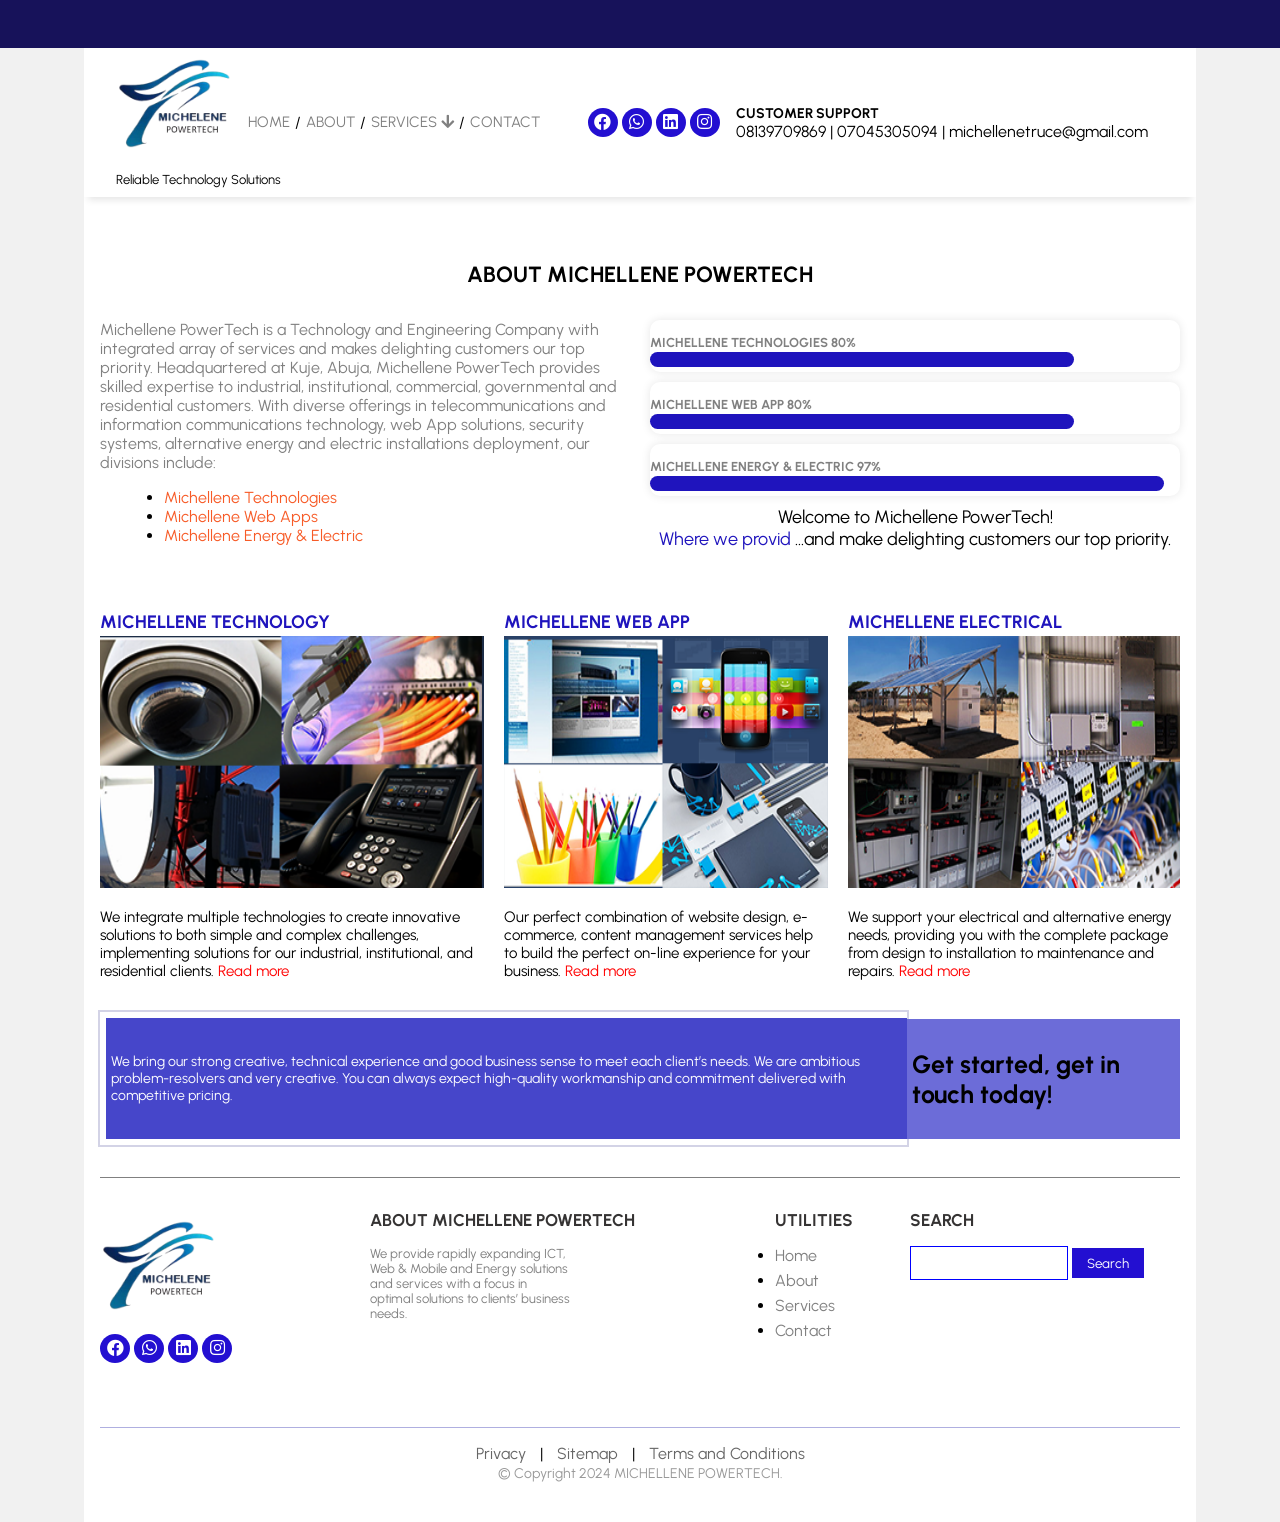
==== index.html @ b74a930a "Add files via upload" ====
<!DOCTYPE html>
<html>
  <head>
    <meta charset="utf-8">
    <meta http-equiv="X-UA-Compatible" content="IE=edge">
    <title>Michellene PowerTech</title>
    <meta name="description" content="">
    <meta name="theme-color" content="#17125a">
    <meta name="viewport" content="width=device-width, initial-scale=1">
    <link rel="stylesheet" href="https://cdnjs.cloudflare.com/ajax/libs/font-awesome/5.15.3/css/all.min.css" integrity="sha512-iBBXm8fW90+nuLcSKlbmrPcLa0OT92xO1BIsZ+ywDWZCvqsWgccV3gFoRBv0z+8dLJgyAHIhR35VZc2oM/gI1w==" crossorigin="anonymous" referrerpolicy="no-referrer" />
    <link rel="preconnect" href="https://fonts.googleapis.com">
    <link rel="preconnect" href="https://fonts.gstatic.com" crossorigin>
    <link href="https://fonts.googleapis.com/css2?family=Urbanist:ital,wght@0,100..900;1,100..900&display=swap" rel="stylesheet">
    <link rel="icon" type="image" href="./images/logo-with-name-removebg-preview.png">
    <link rel="stylesheet" href="./css/index.css">
    <link rel="stylesheet" href="./css/general.css">
    <link rel="stylesheet" href="./css/header.css">
    <link rel="stylesheet" href="./css/side-bar.css">
    <link rel="stylesheet" href="./css/footer.css">
  </head>
  <body>
      <div class="blank-border"></div> 
      <div class="page">
      <header>
        <div class="m-first-d">
          <div class="m2-first-d">
            <div class="hamb-menu">
              <img src="./images/menu-icon.png" class="hamb-icon">
             </div>
            <div class="logo-div">
              <div class="logo-area">
                <img src="./images/michellene-logo.png" class="logo logo-js" alt="">
              </div>
              <p class="logo-writeup">Reliable Technology Solutions
              </p>
            </div>
            <div class="menu-link-div">
              <a href="index.html">HOME</a> / 
              <a href="./about.html">ABOUT</a> / 
              <div class="services-link-container">
                <a href="./services.html" class="services-link">SERVICES <i class="fa fa-arrow-down"></i></a> /
                <ul class="dropdown-menu">
                  <li><a href="./tech.html">TECHNOLOGIES</a></li>
                  <li><a href="./web.html">WEB APP</a></li>
                  <li><a href="./electric.html">ENERGY & ELECTRIC</a></li>
                </ul>
              </div>
              <a href="./contact.html">CONTACT</a>
            </div>
            
            <div class="social-links">
              <a href="https://www.facebook.com/profile.php?id=100083129598961"  class="facebook">
                <i class="fab fa-facebook" aria-hidden="true"></i>
              </a>
              
              <a href="https://wa.me/message/Q4VTR6DJ2EKSJ1 " target="_blank" class="google">
                <i class="fab fa-whatsapp" aria-hidden="true"></i>
              </a>
              <a href="" target="_blank" class="linkedin" >
                <i class="fab fa-linkedin" aria-hidden="true"></i>
              </a>
              <a href="" target="_blank" class="instagram" >
                <i class="fab fa-instagram" aria-hidden="true"></i>
              </a>
            </div>
            <div class="customer-support">
              <p class="customer">CUSTOMER SUPPORT</p>
              <p>08139709869 | 07045305094 | michellenetruce@gmail.com</p>
            </div> 
          </div>
        </div>
        
        <div class="m-sec-h">
          <div class="m-logo-area">
            <img src="./images/michellene-logo.png" class="logo logo-js" alt="">
          </div>
          <div class="m-social-links">
            <a href="https://www.facebook.com/profile.php?id=100083129598961"  class="facebook">
              <i class="fab fa-facebook" aria-hidden="true"></i>
            </a>
            
            <a href="https://wa.me/message/Q4VTR6DJ2EKSJ1 " target="_blank" class="google">
              <i class="fab fa-whatsapp" aria-hidden="true"></i>
            </a>
            <a href="" target="_blank" class="linkedin" >
              <i class="fab fa-linkedin" aria-hidden="true"></i>
            </a>
            <a href="" target="_blank" class="instagram" >
              <i class="fab fa-instagram" aria-hidden="true"></i>
            </a>
          </div>
        </div> 
      </header> 
      <main class="main">
        <div class="i-4">
          <div class="about">
            <p>ABOUT MICHELLENE POWERTECH</p>
          </div>
          <div class="d-sec">
            <div class="respon">
              <div class="section-one">
                <div class="about-content">
                  <p>
                    Michellene PowerTech is a Technology and Engineering Company with integrated array of services and makes delighting customers our top priority. Headquartered at Kuje, Abuja, Michellene PowerTech provides skilled expertise to industrial, institutional, commercial, governmental and residential customers.
          
                    With diverse offerings in telecommunications and information communications technology, web App solutions, security systems, alternative energy and electric installations deployment, our divisions include:
                  </p>
                </div>
                <div class="about-links">
                  <ul>
                    <li><a href="./tech.html" class="about-link-a">Michellene Technologies</a></li>
                    <li><a href="./web.html" class="about-link-a">Michellene Web Apps </a></li>
                    <li><a href="./electric.html" class="about-link-a">Michellene Energy & Electric</a></li>
                 </ul>
                </div>
              </div>
        
              <div class="secound-section">
                <div class="skills-container">
                  <div class="skill-bar">
                    <p class="skill-p">MICHELLENE TECHNOLOGIES 80%</p>
                    <div class="skill-progress" id="skill1"></div>
                  </div>
                  <div class="skill-bar">
                    <p class="skill-p">MICHELLENE WEB APP 80%</p>
                    <div class="skill-progress" id="skill2"></div>
                  </div>
                  <div class="skill-bar">
                    <p class="skill-p">MICHELLENE ENERGY & ELECTRIC 97%</p>
                    <div class="skill-progress" id="skill3"></div>
                  </div>
                </div>
                <div class="cleaning-text">
                  <p id="text">Welcome to Michellene PowerTech!<br> <span style="color: #1f14bd" id="middle"></span> ...and make delighting customers our top priority.</p>
                </div>
              </div>
            </div> 
           
            <div class="section-three">
              <div class="tech">
                <h1><a href="./tech.html">MICHELLENE TECHNOLOGY</a></h1>
                <div class="i-wrap">
                  <div class="image-1">
                    <img src="./images/michellene_technologies.png" class="tech-image " id="tech">
                  </div>
                  <p>
                    We integrate multiple technologies to create innovative solutions to both simple and complex challenges, implementing solutions for our industrial, institutional, and residential clients. <a href="./tech.html">Read more</a>
                  </p>
                </div>
                </div>
                
              <div class="tech">
                <h1><a href="./web.html">MICHELLENE WEB APP</a></h1>
                <div class="i-wrap">
                  <div class="image-2">
                    <img src="./images/michellene_web_mobile_3.png" class="tech-image" id="web">
                  </div>
                  <p>
                    Our perfect combination of website design, e-commerce, content management services help to build the perfect on-line experience for your business. <a href="./web.html">Read more</a>
                  </p>
                </div>
                </div>
                
              <div class="tech">
                <h1><a href="./electric.html">MICHELLENE ELECTRICAL</a></h1>
                <div class="i-wrap">
                  <div class="image-3">
                    <img src="./images/michellene_energy.png" class="tech-image" id="electric">
                  </div>
                  <p>
                    We support your electrical and alternative energy needs, providing you with the complete package from design to installation to maintenance and repairs. <a href="./electric.html">Read more</a>
                  </p>
                </div>
                </div>
            </div>
          </div>
          <div class="last-section">
            <div class="goal">
              <p>We bring our strong creative, technical experience and good business sense to meet each client’s needs. We are ambitious problem-resolvers and very creative. You can always expect high-quality workmanship and commitment delivered with competitive pricing.</p>
            </div>
            <div class="goal-link">
              <a href="./contact.html">
                Get started, get in<br> touch today!
              </a>
            </div>
          </div>
          <!-- The button -->
          <div id="top-btn" class="top-btn">
            <i class="fa fa-arrow-up">BACK TO TOP</i>
          </div>
        </div>
        
        <div class="foot-copy">
          <footer>
            <div class="logo-footer">
              <div class="logo-area">
                <img src="./images/michellene-logo.png" class="logo logo-js" alt="">
              </div>
              <div class="social-links">
                <a href="https://www.facebook.com/profile.php?id=100083129598961" class="facebook">
                  <i class="fab fa-facebook" aria-hidden="true"></i>
                </a>
                
                <a href="https://wa.me/message/Q4VTR6DJ2EKSJ1" target="_blank" class="google">
                  <i class="fab fa-whatsapp" aria-hidden="true"></i>
                </a>
                <a href="#"  class="linkedin" >
                  <i class="fab fa-linkedin" aria-hidden="true"></i>
                </a>
                <a href="#"  class="instagram" >
                  <i class="fab fa-instagram" aria-hidden="true"></i>
                </a>
              </div>
            </div>
            <div class="about-footer">
              <h1>ABOUT MICHELLENE POWERTECH</h1>
              <p>We provide rapidly expanding ICT, Web & Mobile and Energy solutions and services with a focus in optimal solutions to clients’ business needs.</p>
            </div>
            <div class="footer-utility">
              <h1>UTILITIES</h1>
              <ul>
                <li><a href="./index.html">Home</a></li>
                <li><a href="./about.html">About</a></li>
                <li><a href="./services.html">Services</a></li>
                <li><a href="./contact.html">Contact</a></li>
              </ul>
            </div>
            <div class="footer-search">
              <h1>SEARCH</h1>
              <input type="text" class="search-box" id="search-input">
              <button id="search-btn">Search</button>
            </div>
          </footer>
          
          <div class="footer">
            <span class="footer-links">
              <a href="#">Privacy</a> |
              <a href="#">Sitemap</a> |
              <a href="#">Terms and Conditions</a>
            </span><br>
            <span class="copyright">&copy; Copyright 2024 MICHELLENE POWERTECH.</span>
          </div> 
   
        </div>
      </main>  
    </div>
    <script type="module" src="./script/index.js"></script>
  </body>


  <nav class="sidebar">
    <div class="close-menu">
      <img src="./images/close.png" class="close-menu-image" width="22px">
    </div>
    <div class="sidebar-link">
      <div><a href="./index.html">HOME</a></div>
    </div>
    <div class="sidebar-link">
      <div><a href="./about.html">ABOUT</a></div>
    </div>
    <div class="sidebar-link">
      <div class="services-link-container">
        <a href="./services.html" class="services-link">SERVICES</a>
        <div class="carret"><img src="./images/carret-right.png" class="carret-img"></div>
      </div>
    </div>
    <div class="sidebar-link">
      <div><a href="./contact.html">CONTACT</a></div>
    </div>
    <ul class="dropdown-menus">
      <li><a href="./tech.html">TECHNOLOGIES</a></li>
      <li><a href="./web.html">WEB APP</a></li>
      <li><a href="./electric.html">ENERGY & ELECTRIC</a></li>
    </ul>
  </nav>
</html>
---- css/index.css ----
.about{
  display: flex;
  align-items: center;
  justify-content: center;
  margin-bottom: 2rem;
}

.about p {
  font-size: 22px;
  font-weight: bold;
}

.respon{
  display: flex;
  gap: 20px;
}


.section-one{
  display: flex;
  flex: 1;
  flex-direction: column;
}



.about-content p{
  color: gray;
  
}

.about-links{
  margin-top: 1rem;
  margin-left: 4rem;
}

.about-link-a{
  color: #f75b27;
  cursor: pointer;
  text-decoration: none;
}

.about-link-a:hover{
  color: rgb(101, 201, 235);
}

.skill-bar {
  width: 100%;
  margin-bottom: 10px;
  padding: 5px 0;
  border-radius: 10px;
  box-shadow: 0 0 10px rgba(0, 0, 0, 0.1);
  
}

.skill-progress {
  width: 0;
  height: 15px;
  background-color: #1f14bd;
  border-radius: 10px;
  transition: width 2s; /* Transition effect */
}

.loaded {
  width: 97%; /* Final width for skill1 and skill3 */
}

#skill1.loaded {
  width: 80%; /* Final width for skill1 and skill3 */
}

#skill2.loaded {
  width: 80%; /* Final width for skill2 */
}

.skill-p{
  font-size: 13px;
  color: gray;
  margin-bottom: 2px;
  margin-top: 0;
}




.skills-container p {
  margin-top: 10px;
  font-weight: bold;
  
 
}

.skills-container{
  flex: 1;
}

.secound-section{
  display: grid;
  flex: 1;
  width: 100%;
  
}

.cleaning-text{
  flex: 1;
}
.cleaning-text p{
  text-align: center;
  font-size: 18px;
}

.section-three{
  display: flex;
  align-items: center;
  justify-content: center;
  margin-top: 3rem;
  gap: 20px;
}

.tech{
  gap: 20px;
}

.tech h1 a{
  font-size: 18px;
  margin-bottom: 1rem;
  color:#1f14bd;
  cursor: pointer;
}


.tech-image{
  width: 100%;
  cursor: pointer;
  height: 28dvh;
}

.tech p{
  font-size: 15px;
  margin-top: 1rem;
}

.tech a{
  text-decoration: none;
  color: red;
}

.last-section{
  display: flex;
  align-items: center;
  justify-content: space-between;
  margin-top: 2rem;
  border-bottom: solid 1px gray;
  padding-bottom: 2rem;
}

.goal{
  background-color: rgb(70, 70, 202);
  padding: 35px 5px;
  flex: 3;
  border-left: 6px solid white;
  border-top: 6px solid white;
  border-bottom: 6px solid white;

  box-shadow: 0 0 0 2px rgba(193, 193, 219, 0.699);

}
.goal p{
  color: white;
  font-size: 14px;
}

.goal-link{
  flex: 1;
  background-color: rgb(108, 108, 216);
  padding: 30px 5px;
  cursor: pointer;
  min-width: 155px;
}
.goal-link:hover{
  background-color: orange;
}
.goal-link a{
  color: black;
  font-size: 25px;
  font-weight: bold;
  word-break: keep-all;
  text-decoration: none;

}
.d-sec{
  display: flex;
  flex-direction: column;
  justify-content: center;
  align-items: center;
  width: 100%;
}
.page{
  min-width: 333px;
}



/* Mobile devices (max-width: 768px) */
@media (max-width: 700px) {
 
  .respon{
    display: flex;
    flex-direction: column;
  
  }
  .section-three{
    display: flex;
    flex-direction: column;
    justify-content: center;
    align-items: center;
    
    
  }

  .skills-container{
    margin-bottom: 1rem;
  }

  .tech h1{
    text-align: center;
    margin-bottom: 10px;
  }

  .page{
    margin-left: 0;
    margin-right: 0;
   
  }

  .about-links{
    margin-bottom: 2rem;
  }
  .goal-link{
    display: none;
  }
  
}

/* Tablets (max-width: 1024px) */
/* Tablets (max-width: 1024px) */
@media (min-width: 700px) and (max-width: 1246px) {
  .tech h1{
    text-align: center;
    margin-bottom: 10px;
  }
  .i-wrap{
    display: flex;
    align-items: center;
    justify-content: space-between;
    background-color: #cecbf863;
  }
  .image-1,.image-2,.image-3{
    flex: 1;
    height: 28vh;
  }
  .image-2{
    order: 2;
  }
  .i-wrap p{
    flex: 1;
    padding: 0 30px;
    margin-top: 0;
  }

  .section-three{
    display: grid;
    grid-template-columns: 1fr;
  }
  .tech{
    background-color: rgba(220, 223, 223, 0.527);
  }
  main{
    padding: 0 50px;
  }
}

@media (min-width:483px ) and (max-width: 700px) { 
  .i-4{
    padding: 0 2rem;
  }
}

/* Desktop devices (min-width: 1025px) */
@media (min-width: 1025px) {
  /* Styles for desktop devices */
}
---- css/general.css ----
*{
  margin: 0;
  padding: 0;
  font-family: "Urbanist", sans-serif;
}

body{
  background-color:#f1f1f1;
  overflow-x: hidden;
  
}

main{
  margin: 0 1rem;
 
}

a:active, button:active {
  background-color: none;
  color: none; /* Optional active state style */
}

.page{
  background-color: white;
  overflow-x: hidden;
  max-width: 1700px;
}

.top-btn {
  position: fixed;
  bottom: 20px;
  right: 20px;
  background-color: rgb(37, 37, 128);
  color: #fff;
  padding: 10px;
  cursor: pointer;
  display: none; /* Hide initially */
  z-index: 1000;
  font-size: 10px;
}




@media (min-width: 1025px) {
  .page {
    margin-left: calc(30% - 300px); /* Increase margin-left when width exceeds 800px */
    margin-right: calc(30% - 300px); /* Increase margin-right when width exceeds 800px */
  }


}
---- css/header.css ----
.blank-border{
  background-color:#17125a;
  height: 3rem;
  min-width: 333px;
}

.hamb-menu{
  display:none;
  width: 30px;
}

.hamb-icon{
  width: 100%;
  cursor: pointer;
}

 .m2-first-d{
  display: flex;
  align-items: center;
  justify-content: space-between;
  box-shadow: 0 7px 7px -4px rgba(0, 0, 0, 0.1);
  margin-bottom: 4rem;
  background-color: white;
  z-index: 1;
  position: relative;
  top: -100%;
  animation: none;
  padding-left: 2rem;
  padding-right: 2rem;
}

 .m2-first-d .sticky-header {
  position: -webkit-sticky; /* For Safari */
  position: sticky;
  top: 0;
  padding-left: 2rem;
  padding-right: 2rem;
  margin: 0 0;
  animation: slideDown 1s ease-in-out;
  z-index: 1000;
  
}

@keyframes slideDown {
  from {
    transform: translateY(-100%);
  }
  to {
    transform: translateY(0);
  }
}

.logo-area, .m-logo-area{
  width: 120px;
  margin-bottom: 0;
}

.logo{
  width: 100%;
}

.logo:hover{
  cursor: pointer;
}

.logo-writeup{
  font-size: 13px;
  padding-bottom: 10px;

}

.menu-link-div{
  display: flex;
  margin-left: -5rem;
 

}

.menu-link-div a{
  margin-right: 5px;
  font-size: 15px;
  text-decoration: none;
  color: gray;
  margin-left: 5px;
  
}

.menu-link-div a:hover{
  color: #1f14bd;
}

.dropdown-menu {
  display: none;
  background-color: #fff;
  border: 1px solid #8eb1e5;
 position: absolute;
  top: 19px;
  left: 5px;

}

.dropdown-menu li a{
  font-size: 12px;
}

.services-link-container{
  position: relative;
 
}

.services-link-container:hover .dropdown-menu {
  display: block;
  list-style: none;
  width: 130px;
  padding: 10px;
}

.social-links{
 margin-right: -15rem;
  max-width: 300px;
  min-width: 330px;
}

.social-links a, .m-social-links a {
  display: inline-block;
  width: 20px;
  background-color: #230fd1;
  padding: 5px 5px;
  text-align: center;
  border-radius: 50%;
  transition: background-color 0.3s ease;
}

.social-links a:hover {
  background-color: rgb(134, 119, 219);
}

.social-links i, .m-social-links i {
  font-size: 17px;
  color: white;
  
}

 .customer{
  font-weight: bold;
  font-size: 14px;
}
.customer-support{
  margin: 1rem;
  
}

.m-sec-h{
  display: none;
}



/* Mobile devices (max-width: 768px) */
@media (max-width: 771px) {
  .logo-writeup, .menu-link-div{
    display: none;
  }
  .hamb-menu{
    display: block;
  }

  .logo-div .logo-area{
    display: none;
  }  
 
  .m-logo-area{
    width: 80px;
  }
  header .social-links{
    display: none;
  }

  .customer{
    font-weight: bold;
  }
  .customer-support{
    max-width: 500px;
  }
  .customer-support p{
    font-size: 9px;
  }
  .m2-first-d{
    box-shadow: none;
    display: grid; 
    padding-left: 0;
    padding-right: 0;
   
   
  }
  .about p{
    font-size: 15px;
  }
 .m2-first-d,
  .m-sec-h{
    display: flex;
    align-items: center;
    justify-content: space-between;
    border-bottom: 1px solid rgb(141, 141, 236);
  }
  .m-sec-h{
    align-items: flex-start;
  }
  .m2-first-d,.m-sec-h{
    margin:0 1rem;
  }
  .m-social-links{
    margin-right: 2rem;
  }
  header{
    margin-bottom: 3rem;
  }

  .blank-border{
    height: 2rem;
  }

}

/* Tablets (max-width: 1024px) */
@media (min-width: 772px) and (max-width: 1246px) {
  .menu-link-div{
    margin-top: 6rem;
    margin-left: 3rem;
  }
 .m-first-d .social-links{
    margin-left: -30rem;
  }

  .m2-first-d{
   padding-bottom: 0;
  }

}

/* Desktop devices (min-width: 1025px) */
@media (min-width: 1025px) {
  /* Styles for desktop devices */
}
---- css/side-bar.css ----
.sidebar {
  position: fixed;
  left: 0;
  bottom: 0;
  top: 2rem;
  background-color:#1c148d;
  width: 250px;
  z-index: 2000;
 display: none;  
}

a, button {
  outline: none; /* Remove the default focus outline */
}

.sidebar-link {
  height: 70px;
  display: flex;
  justify-content: center;
  align-items: flex-start;
  flex-direction: column;
  cursor: pointer;
  padding-left: 20px;
}

.sidebar-link a{
  text-decoration: none;
  color: white;
  font-size: 17px;
  font-weight: bold;
}

.sidebar-link:hover {
  background-color: none;
}

.sidebar-link img {
  height: 24px;
  margin-bottom: 4px;
}

.sidebar-link div {
  font-size: 10px;
}
.close-menu-image{
  padding: 10px;
  background-color: rgb(15, 43, 95);
}
.close-menu{
  margin: 0;
}

.dropdown-menus  li a{
 font-size: 14px;
 color: white;
 background-color: none;
 text-decoration: none;
font-weight: bold;
 
}

.dropdown-menus  li{
  margin-bottom: 5px;
}


.dropdown-menus {
  display: none;
  box-shadow: 0 4px 8px rgba(0, 0, 0, 0.2);
  top: 175px;
  left: 43%;
  padding: 10px;
  position: absolute;
  list-style-type: none;


}

.services-link-container{
  display: flex;

}

.carret-img{
  width: 80%;
  height: 1dvh;
}

.carret{
  margin-left: 5px;
  margin-top: -1px;
}
---- css/footer.css ----
footer{
  display: grid;
  grid-template-columns: 1fr 1.5fr 0.5fr 1fr;
  margin-top: 2rem;
  border-bottom: solid 1px rgb(175, 175, 224);
  padding-bottom: 4rem;
}

.about-footer h1{
  font-size: 17px;
  margin-bottom: 1rem;
  color: rgb(53, 51, 51);
}

.about-footer p{
  width: 200px;
  font-size: 13px;
  color: gray;

}
a, button {
  outline: none; /* Remove the default focus outline */
}

.footer-utility h1{
  font-size: 17px;
  margin-bottom: 4px;
  margin-bottom: 1rem;
  color: rgb(53, 51, 51);
  
}

.footer-utility a{
  text-decoration: none;
  color: gray;
}
.footer-utility a:hover{
  color: #1f14bd;
}

.footer-search h1{
  font-size: 17px;
  margin-bottom: 1rem;
  color: rgb(53, 51, 51);
}

.footer-utility li{
  margin-bottom: 6px;
}

.search-box{
  height: 2rem;
  border: 1px solid blue;
  outline: none;

}

.footer-search button{
  padding: 7px 15px;
  background-color: #230fd1;
  color: white;
  border: none;
  transition: 0.5s;
}

.footer-search button:hover{
  background-color: orange;
  cursor: pointer;
}

.footer {
  text-align: center;
  width: 100%;
  margin-top: 1rem;
  padding-bottom: 2.5rem;
  min-width: 333px;

}

.footer-links a {
  text-decoration: none;
  color: #666;
  margin: 0 10px;
}

.footer-links a:hover {
  color: #333;
}

.copyright {
  font-size: 14px;
  color: #999;
  margin-top: 5px;
}

@media (max-width: 591px) {
 
  footer{
    display: grid;
    grid-template-columns: 1fr;
    background-color: #c4c1c183;
    padding-left: 1rem;
  }

  .foot-copy{
    min-width: 300px;

  }
 
  footer .about-footer{
    margin-bottom: 1rem;
  }
  footer .footer-utility{
    margin-bottom: 1rem;
  }
  footer .footer-utility ul{
    padding-left: 2rem;
  }
  footer .social-links{
    margin-bottom: 2rem;
  }
  
}

@media (min-width: 592px) and (max-width: 859px) {
  footer{
   grid-template-columns: 1fr 1fr 1fr;
   margin-left: 2rem;
  }
  footer .footer-utility ul{
   margin-left: 2rem;
 }

 footer .social-links{
   margin-bottom: 2rem;
 }

 }


@media (min-width: 860px) and (max-width: 1246px) {
   footer{
    grid-template-columns: 1fr 1fr 1fr 1fr;
   }
  
   footer .footer-utility ul{
    margin-left: 2rem;
  }

  footer .footer-utility{
    padding-left: 1rem;
  }

  footer .social-links{
    margin-bottom: 2rem;
  }
 
  }
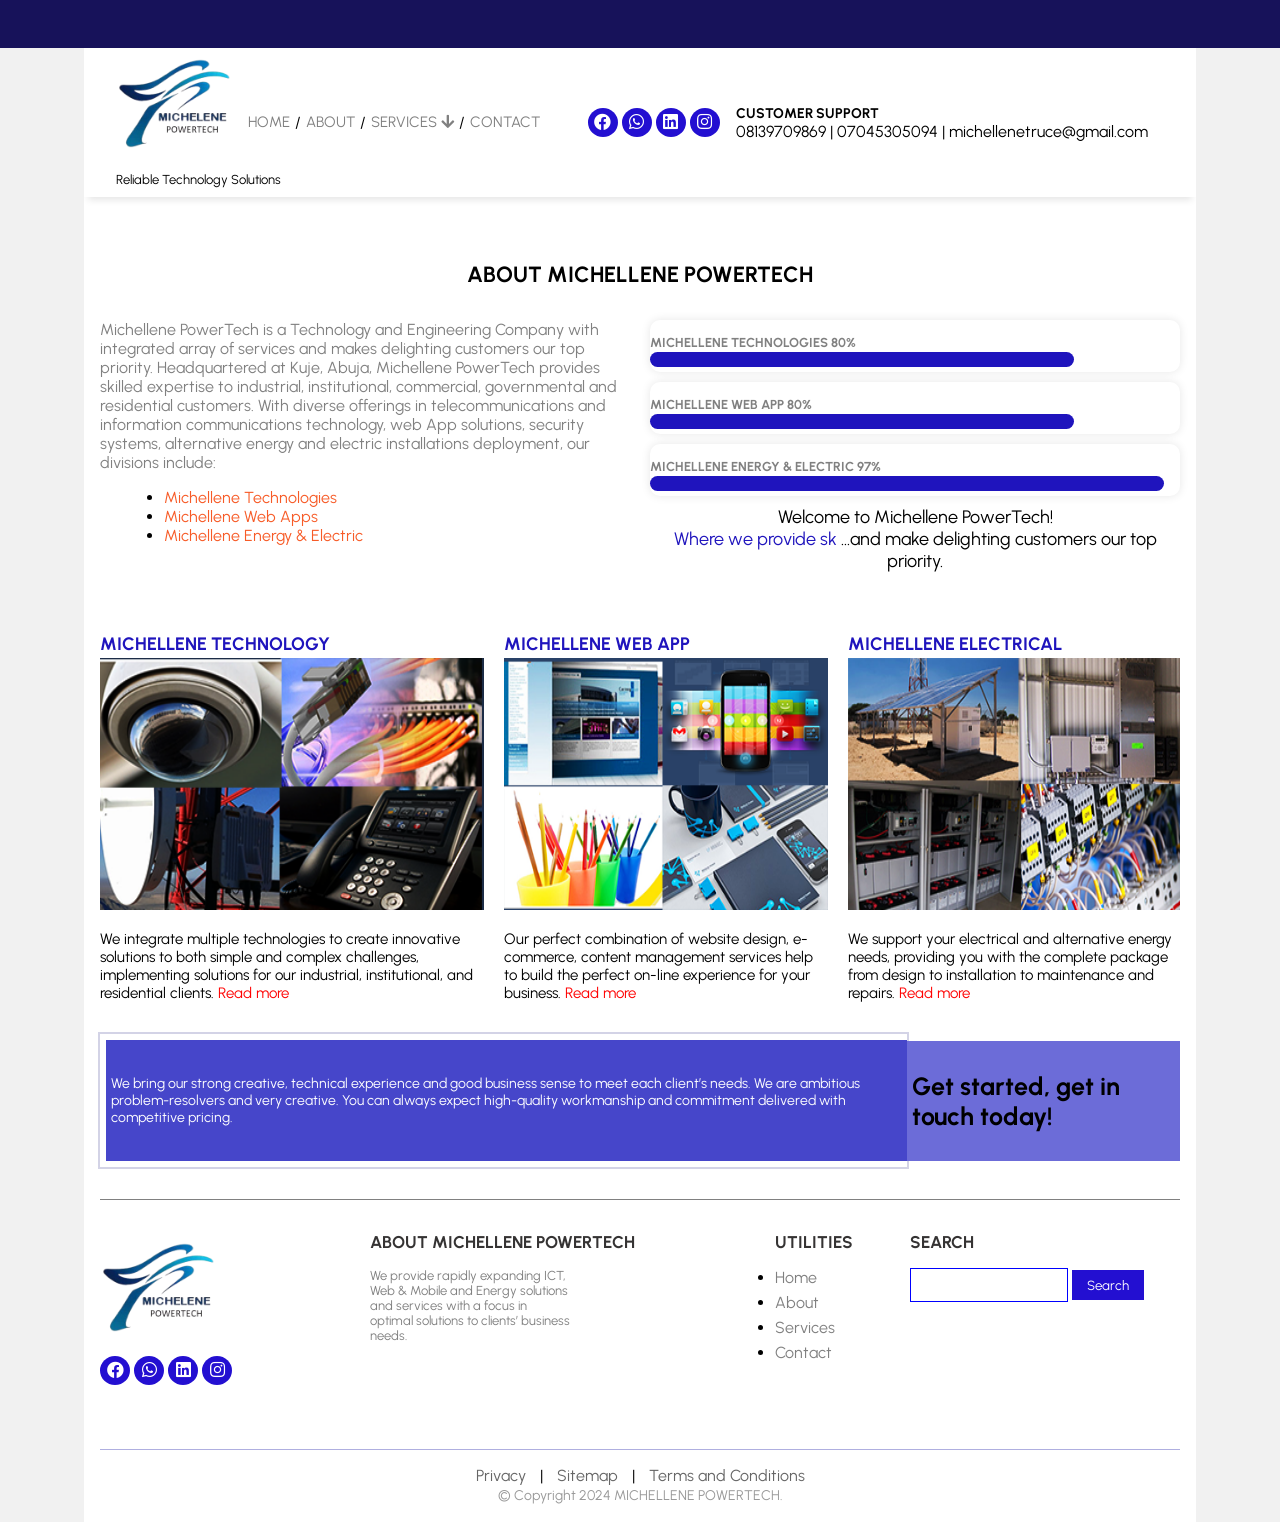
==== commit 6ec01208: "Add files via upload" ====
--- a/index.html
+++ b/index.html
@@ -5,7 +5,7 @@
     <meta http-equiv="X-UA-Compatible" content="IE=edge">
     <title>Michellene PowerTech</title>
     <meta name="description" content="">
-    <meta name="theme-color" content="#17125a">
+    <meta name="theme-color" content="#1a1288">
     <meta name="viewport" content="width=device-width, initial-scale=1">
     <link rel="stylesheet" href="https://cdnjs.cloudflare.com/ajax/libs/font-awesome/5.15.3/css/all.min.css" integrity="sha512-iBBXm8fW90+nuLcSKlbmrPcLa0OT92xO1BIsZ+ywDWZCvqsWgccV3gFoRBv0z+8dLJgyAHIhR35VZc2oM/gI1w==" crossorigin="anonymous" referrerpolicy="no-referrer" />
     <link rel="preconnect" href="https://fonts.googleapis.com">
@@ -252,19 +252,19 @@
     <div class="close-menu">
       <img src="./images/close.png" class="close-menu-image" width="22px">
     </div>
-    <div class="sidebar-link">
+    <div class="sidebar-link home-js">
       <div><a href="./index.html">HOME</a></div>
     </div>
-    <div class="sidebar-link">
+    <div class="sidebar-link about-js">
       <div><a href="./about.html">ABOUT</a></div>
     </div>
-    <div class="sidebar-link">
+    <div class="sidebar-link services-js">
       <div class="services-link-container">
         <a href="./services.html" class="services-link">SERVICES</a>
         <div class="carret"><img src="./images/carret-right.png" class="carret-img"></div>
       </div>
     </div>
-    <div class="sidebar-link">
+    <div class="sidebar-link contact-js">
       <div><a href="./contact.html">CONTACT</a></div>
     </div>
     <ul class="dropdown-menus">
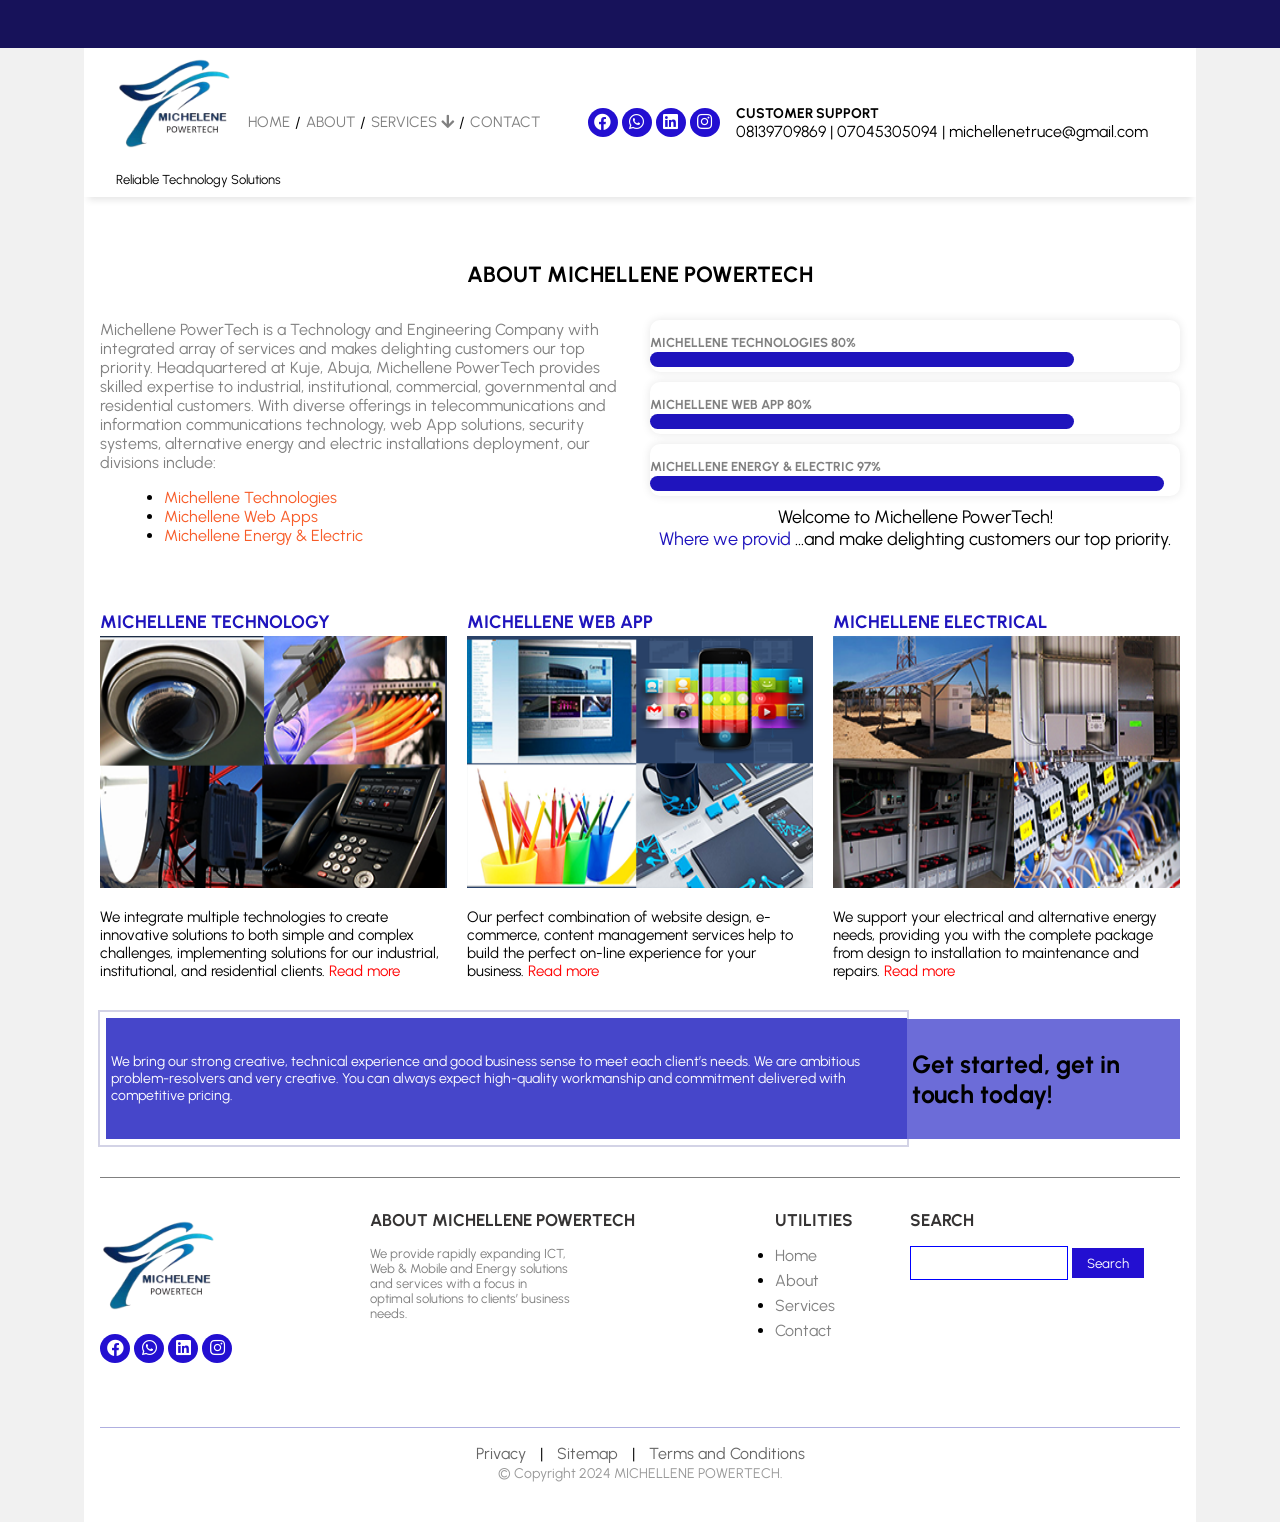
==== commit 2ede55de: "Add files via upload" ====
--- a/index.html
+++ b/index.html
@@ -24,6 +24,7 @@
       <header>
         <div class="m-first-d">
           <div class="m2-first-d">
+
             <div class="hamb-menu">
               <img src="./images/menu-icon.png" class="hamb-icon">
              </div>
@@ -53,13 +54,13 @@
                 <i class="fab fa-facebook" aria-hidden="true"></i>
               </a>
               
-              <a href="https://wa.me/message/Q4VTR6DJ2EKSJ1 " target="_blank" class="google">
+              <a href="https://wa.me/message/Q4VTR6DJ2EKSJ1 " class="google">
                 <i class="fab fa-whatsapp" aria-hidden="true"></i>
               </a>
-              <a href="" target="_blank" class="linkedin" >
+              <a href="" class="linkedin" >
                 <i class="fab fa-linkedin" aria-hidden="true"></i>
               </a>
-              <a href="" target="_blank" class="instagram" >
+              <a href="" class="instagram" >
                 <i class="fab fa-instagram" aria-hidden="true"></i>
               </a>
             </div>
@@ -82,10 +83,10 @@
             <a href="https://wa.me/message/Q4VTR6DJ2EKSJ1 " target="_blank" class="google">
               <i class="fab fa-whatsapp" aria-hidden="true"></i>
             </a>
-            <a href="" target="_blank" class="linkedin" >
+            <a href="" class="linkedin" >
               <i class="fab fa-linkedin" aria-hidden="true"></i>
             </a>
-            <a href="" target="_blank" class="instagram" >
+            <a href=""  class="instagram" >
               <i class="fab fa-instagram" aria-hidden="true"></i>
             </a>
           </div>
--- a/css/index.css
+++ b/css/index.css
@@ -112,14 +112,14 @@
 
 .section-three{
   display: flex;
-  align-items: center;
+  align-items: flex-start;
   justify-content: center;
   margin-top: 3rem;
   gap: 20px;
 }
 
 .tech{
-  gap: 20px;
+  flex: 1;
 }
 
 .tech h1 a{
--- a/css/general.css
+++ b/css/general.css
@@ -6,7 +6,6 @@
 
 body{
   background-color:#f1f1f1;
-  overflow-x: hidden;
   
 }
 
@@ -48,6 +47,11 @@
     margin-right: calc(30% - 300px); /* Increase margin-right when width exceeds 800px */
   }
 
+  .sticky-header {
+    margin-left: calc(20% - 300px); /* Increase margin-left when width exceeds 800px */
+    margin-right: calc(20% - 300px); /* Increase margin-right when width exceeds 800px */
+  }
+
 
 }
 
--- a/css/header.css
+++ b/css/header.css
@@ -14,31 +14,27 @@
   cursor: pointer;
 }
 
- .m2-first-d{
+
+.m2-first-d{
   display: flex;
   align-items: center;
   justify-content: space-between;
   box-shadow: 0 7px 7px -4px rgba(0, 0, 0, 0.1);
   margin-bottom: 4rem;
   background-color: white;
-  z-index: 1;
-  position: relative;
-  top: -100%;
-  animation: none;
+  z-index: 1000;
   padding-left: 2rem;
   padding-right: 2rem;
 }
 
- .m2-first-d .sticky-header {
-  position: -webkit-sticky; /* For Safari */
-  position: sticky;
+ .sticky-header {
+  position: fixed;
   top: 0;
-  padding-left: 2rem;
-  padding-right: 2rem;
-  margin: 0 0;
-  animation: slideDown 1s ease-in-out;
+  left: 90px;
+  right: 90px;
+  animation: slideDown 1.5s ease-in-out;
   z-index: 1000;
-  
+ 
 }
 
 @keyframes slideDown {
@@ -165,7 +161,7 @@
     display: block;
   }
 
-  .logo-div .logo-area{
+  .logo-div .logo-area, .contact-text{
     display: none;
   }  
  
@@ -191,7 +187,6 @@
     padding-left: 0;
     padding-right: 0;
    
-   
   }
   .about p{
     font-size: 15px;
@@ -220,6 +215,13 @@
     height: 2rem;
   }
 
+  .sticky-header {
+   
+    left: 10px;
+    right: 10px;
+    margin:0;
+  }
+ 
 }
 
 /* Tablets (max-width: 1024px) */
@@ -234,12 +236,17 @@
 
   .m2-first-d{
    padding-bottom: 0;
-  }
-
-}
-
-/* Desktop devices (min-width: 1025px) */
-@media (min-width: 1025px) {
-  /* Styles for desktop devices */
-}
-
+
+  }
+
+  .sticky-header {
+   margin: 0;
+    left: 10px;
+    right: 10px; 
+  }
+
+  .contact-text{
+    display: none;
+  }
+
+}
--- a/css/side-bar.css
+++ b/css/side-bar.css
@@ -2,11 +2,12 @@
   position: fixed;
   left: 0;
   bottom: 0;
-  top: 2rem;
-  background-color:#1c148d;
+  top:0;
+  background-color:#17125a;
   width: 250px;
   z-index: 2000;
  display: none;  
+ overflow-y: auto;
 }
 
 a, button {
@@ -44,7 +45,7 @@
 }
 .close-menu-image{
   padding: 10px;
-  background-color: rgb(15, 43, 95);
+  background-color: rgb(5, 21, 49);
 }
 .close-menu{
   margin: 0;
--- a/css/footer.css
+++ b/css/footer.css
@@ -98,7 +98,7 @@
   footer{
     display: grid;
     grid-template-columns: 1fr;
-    background-color: #c4c1c183;
+    background-color: #f5f1f183;
     padding-left: 1rem;
   }
 
@@ -135,6 +135,10 @@
    margin-bottom: 2rem;
  }
 
+ footer .about-footer{
+  margin-right: 30px;
+ }
+
  }
 
 
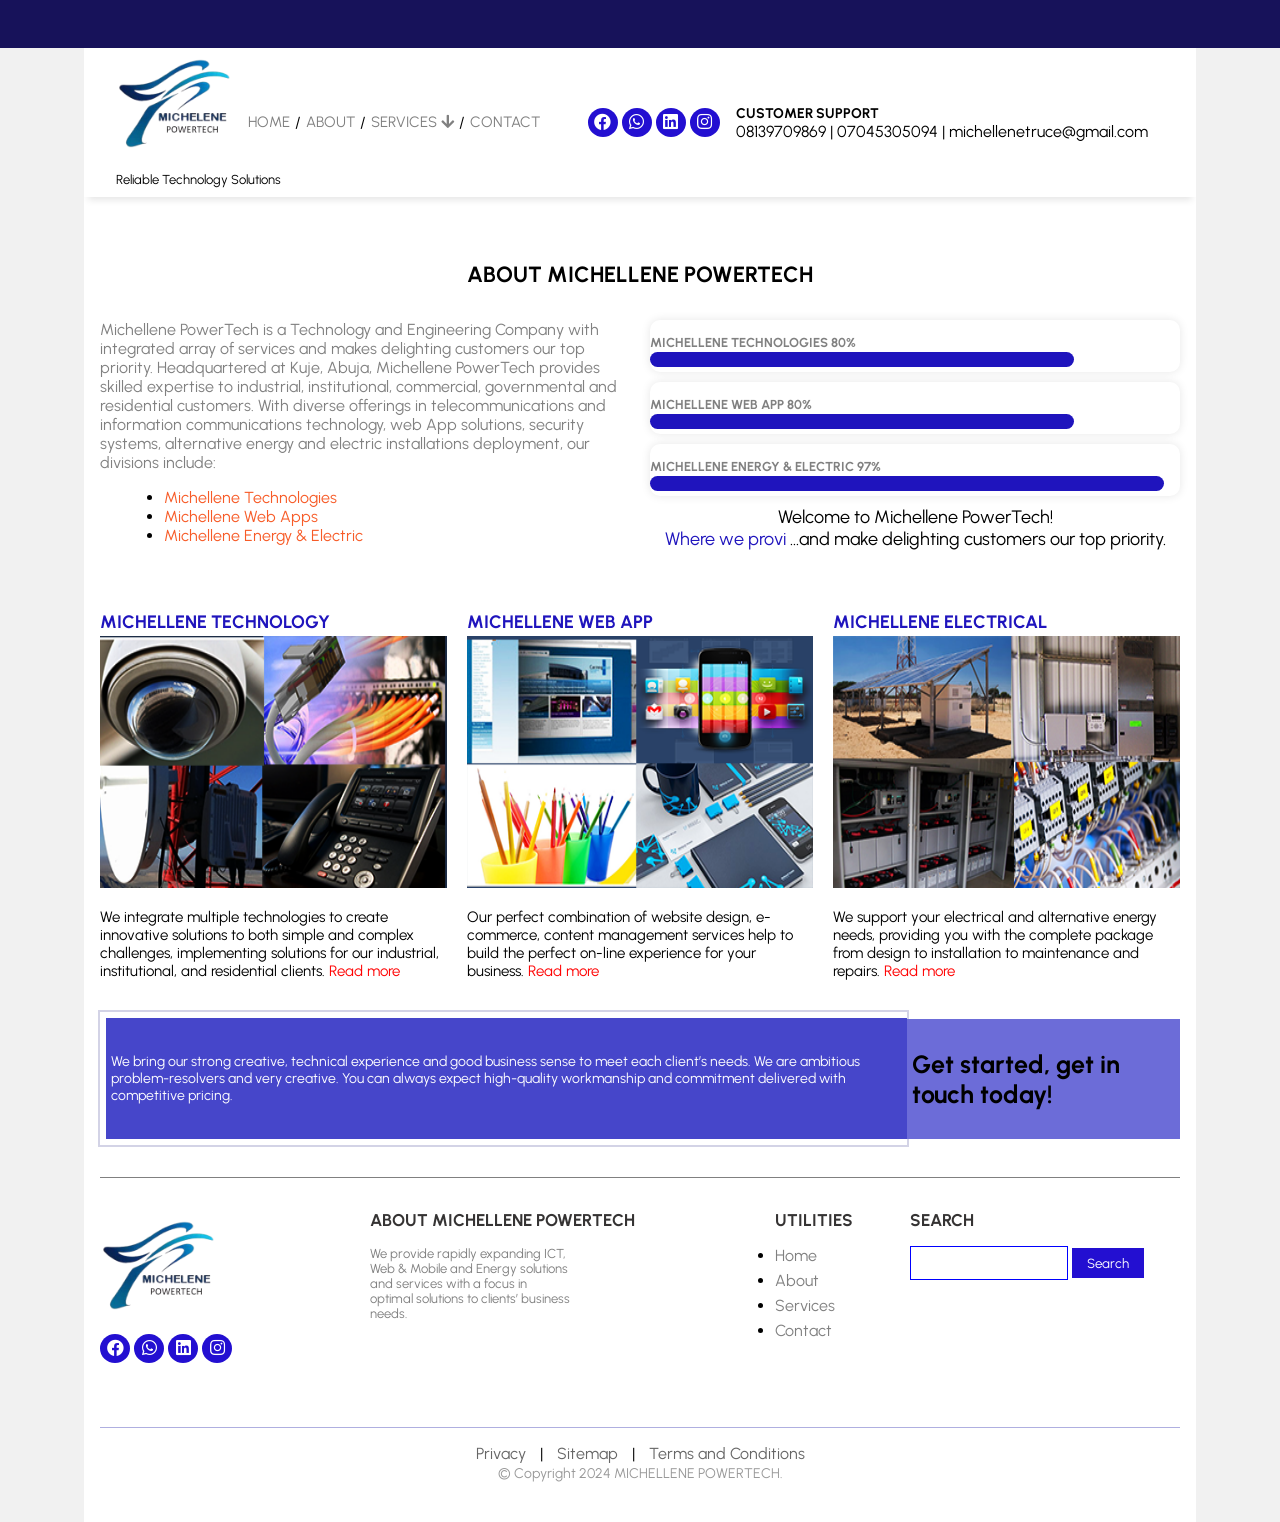
==== commit 8dde321c: "Add files via upload" ====
--- a/index.html
+++ b/index.html
@@ -11,7 +11,7 @@
     <link rel="preconnect" href="https://fonts.googleapis.com">
     <link rel="preconnect" href="https://fonts.gstatic.com" crossorigin>
     <link href="https://fonts.googleapis.com/css2?family=Urbanist:ital,wght@0,100..900;1,100..900&display=swap" rel="stylesheet">
-    <link rel="icon" type="image" href="./images/logo-with-name-removebg-preview.png">
+    <link rel="icon" type="image" href="./images/michellene-logo.png">
     <link rel="stylesheet" href="./css/index.css">
     <link rel="stylesheet" href="./css/general.css">
     <link rel="stylesheet" href="./css/header.css">
--- a/css/general.css
+++ b/css/general.css
@@ -47,11 +47,6 @@
     margin-right: calc(30% - 300px); /* Increase margin-right when width exceeds 800px */
   }
 
-  .sticky-header {
-    margin-left: calc(20% - 300px); /* Increase margin-left when width exceeds 800px */
-    margin-right: calc(20% - 300px); /* Increase margin-right when width exceeds 800px */
-  }
-
 
 }
 
--- a/css/header.css
+++ b/css/header.css
@@ -27,15 +27,6 @@
   padding-right: 2rem;
 }
 
- .sticky-header {
-  position: fixed;
-  top: 0;
-  left: 90px;
-  right: 90px;
-  animation: slideDown 1.5s ease-in-out;
-  z-index: 1000;
- 
-}
 
 @keyframes slideDown {
   from {
@@ -216,10 +207,14 @@
   }
 
   .sticky-header {
-   
+    position: fixed;
+    top: 0;
     left: 10px;
     right: 10px;
     margin:0;
+    animation: slideDown 1.5s ease-in-out;
+    z-index: 1000;
+   
   }
  
 }
@@ -239,12 +234,6 @@
 
   }
 
-  .sticky-header {
-   margin: 0;
-    left: 10px;
-    right: 10px; 
-  }
-
   .contact-text{
     display: none;
   }
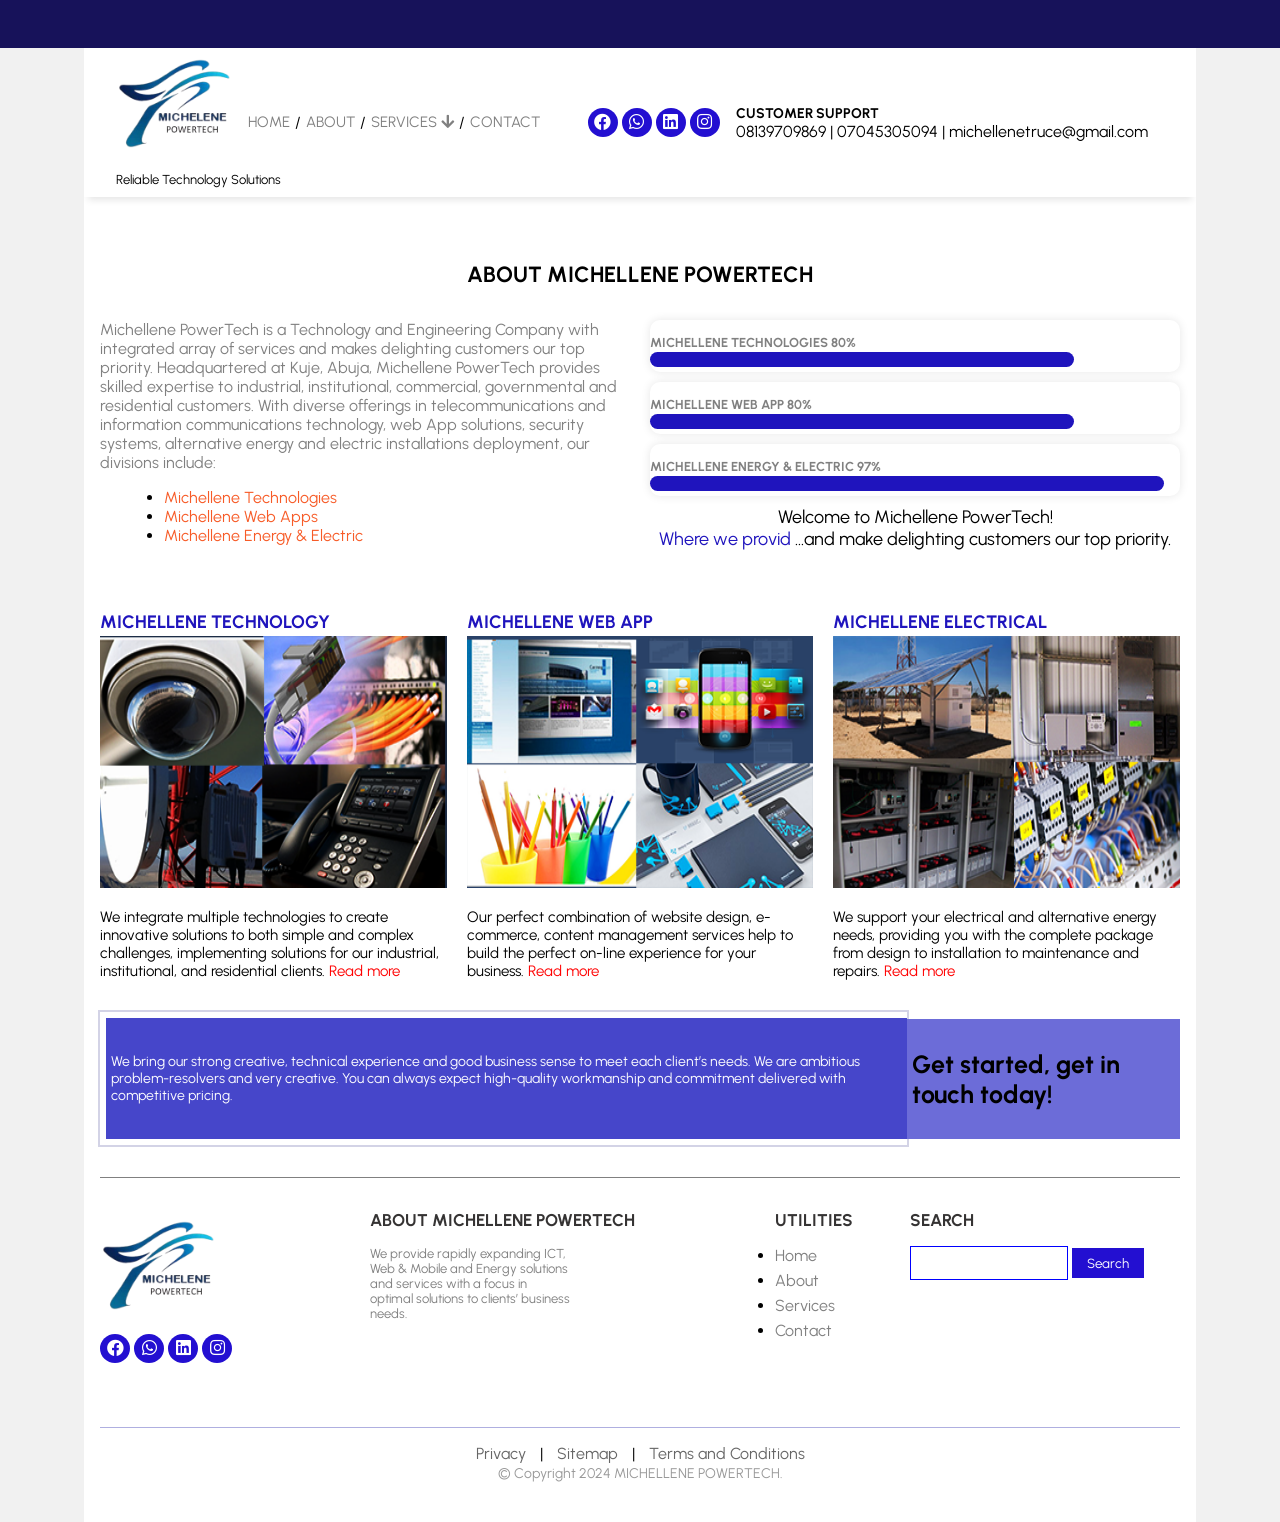
==== commit adae04a1: "Add files via upload" ====
--- a/index.html
+++ b/index.html
@@ -73,7 +73,7 @@
         
         <div class="m-sec-h">
           <div class="m-logo-area">
-            <img src="./images/michellene-logo.png" class="logo logo-js" alt="">
+            <img src="./images/michellene-logo.png" class="logo" alt="">
           </div>
           <div class="m-social-links">
             <a href="https://www.facebook.com/profile.php?id=100083129598961"  class="facebook">
@@ -189,60 +189,62 @@
           <div id="top-btn" class="top-btn">
             <i class="fa fa-arrow-up">BACK TO TOP</i>
           </div>
+
+          <div class="foot-copy">
+            <footer>
+              <div class="logo-footer">
+                <div class="logo-area">
+                  <img src="./images/michellene-logo.png" class="logo logo-js" alt="">
+                </div>
+                <div class="social-links">
+                  <a href="https://www.facebook.com/profile.php?id=100083129598961" class="facebook">
+                    <i class="fab fa-facebook" aria-hidden="true"></i>
+                  </a>
+                  
+                  <a href="https://wa.me/message/Q4VTR6DJ2EKSJ1" target="_blank" class="google">
+                    <i class="fab fa-whatsapp" aria-hidden="true"></i>
+                  </a>
+                  <a href="#"  class="linkedin" >
+                    <i class="fab fa-linkedin" aria-hidden="true"></i>
+                  </a>
+                  <a href="#"  class="instagram" >
+                    <i class="fab fa-instagram" aria-hidden="true"></i>
+                  </a>
+                </div>
+              </div>
+              <div class="about-footer">
+                <h1>ABOUT MICHELLENE POWERTECH</h1>
+                <p>We provide rapidly expanding ICT, Web & Mobile and Energy solutions and services with a focus in optimal solutions to clients’ business needs.</p>
+              </div>
+              <div class="footer-utility">
+                <h1>UTILITIES</h1>
+                <ul>
+                  <li><a href="./index.html">Home</a></li>
+                  <li><a href="./about.html">About</a></li>
+                  <li><a href="./services.html">Services</a></li>
+                  <li><a href="./contact.html">Contact</a></li>
+                </ul>
+              </div>
+              <div class="footer-search">
+                <h1>SEARCH</h1>
+                <input type="text" class="search-box" required autofocus="" id="search-input">
+                <button id="search-btn">Search</button>
+              </div>
+            </footer>
+            
+            <div class="footer">
+              <span class="footer-links">
+                <a href="#">Privacy</a> |
+                <a href="#">Sitemap</a> |
+                <a href="#">Terms and Conditions</a>
+              </span><br>
+              <span class="copyright">&copy; Copyright 2024 MICHELLENE POWERTECH.</span>
+            </div> 
+     
+          </div>
         </div>
         
-        <div class="foot-copy">
-          <footer>
-            <div class="logo-footer">
-              <div class="logo-area">
-                <img src="./images/michellene-logo.png" class="logo logo-js" alt="">
-              </div>
-              <div class="social-links">
-                <a href="https://www.facebook.com/profile.php?id=100083129598961" class="facebook">
-                  <i class="fab fa-facebook" aria-hidden="true"></i>
-                </a>
-                
-                <a href="https://wa.me/message/Q4VTR6DJ2EKSJ1" target="_blank" class="google">
-                  <i class="fab fa-whatsapp" aria-hidden="true"></i>
-                </a>
-                <a href="#"  class="linkedin" >
-                  <i class="fab fa-linkedin" aria-hidden="true"></i>
-                </a>
-                <a href="#"  class="instagram" >
-                  <i class="fab fa-instagram" aria-hidden="true"></i>
-                </a>
-              </div>
-            </div>
-            <div class="about-footer">
-              <h1>ABOUT MICHELLENE POWERTECH</h1>
-              <p>We provide rapidly expanding ICT, Web & Mobile and Energy solutions and services with a focus in optimal solutions to clients’ business needs.</p>
-            </div>
-            <div class="footer-utility">
-              <h1>UTILITIES</h1>
-              <ul>
-                <li><a href="./index.html">Home</a></li>
-                <li><a href="./about.html">About</a></li>
-                <li><a href="./services.html">Services</a></li>
-                <li><a href="./contact.html">Contact</a></li>
-              </ul>
-            </div>
-            <div class="footer-search">
-              <h1>SEARCH</h1>
-              <input type="text" class="search-box" id="search-input">
-              <button id="search-btn">Search</button>
-            </div>
-          </footer>
-          
-          <div class="footer">
-            <span class="footer-links">
-              <a href="#">Privacy</a> |
-              <a href="#">Sitemap</a> |
-              <a href="#">Terms and Conditions</a>
-            </span><br>
-            <span class="copyright">&copy; Copyright 2024 MICHELLENE POWERTECH.</span>
-          </div> 
-   
-        </div>
+       
       </main>  
     </div>
     <script type="module" src="./script/index.js"></script>
--- a/css/header.css
+++ b/css/header.css
@@ -141,6 +141,11 @@
   display: none;
 }
 
+.search-r{
+  font-size: 30px;
+  font-weight: bold;
+}
+
 
 
 /* Mobile devices (max-width: 768px) */
@@ -216,6 +221,11 @@
     z-index: 1000;
    
   }
+
+  .search-r{
+    font-size: 20px;
+    font-weight: bold;
+  }
  
 }
 
--- a/css/footer.css
+++ b/css/footer.css
@@ -4,6 +4,7 @@
   margin-top: 2rem;
   border-bottom: solid 1px rgb(175, 175, 224);
   padding-bottom: 4rem;
+  justify-content: start;
 }
 
 .about-footer h1{
@@ -125,7 +126,7 @@
 @media (min-width: 592px) and (max-width: 859px) {
   footer{
    grid-template-columns: 1fr 1fr 1fr;
-   margin-left: 2rem;
+  
   }
   footer .footer-utility ul{
    margin-left: 2rem;
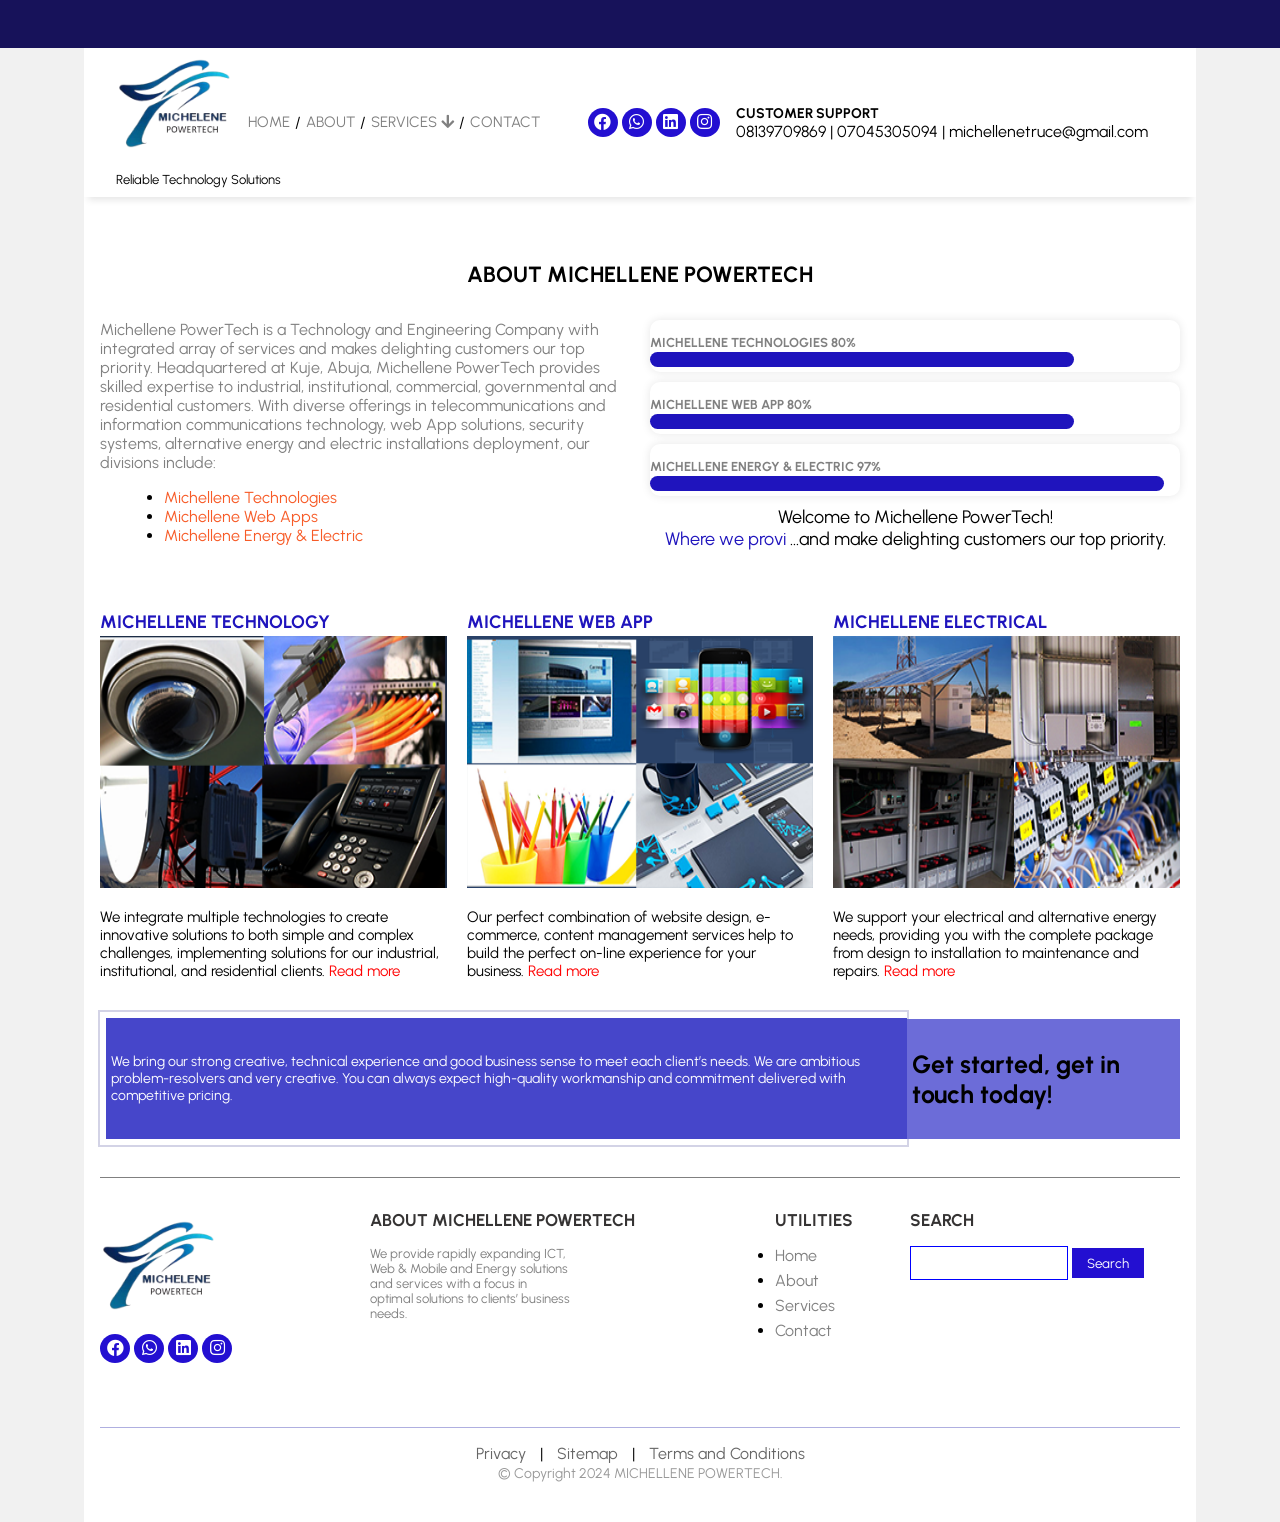
==== commit daaf9f2d: "Add files via upload" ====
--- a/index.html
+++ b/index.html
@@ -227,26 +227,24 @@
               </div>
               <div class="footer-search">
                 <h1>SEARCH</h1>
-                <input type="text" class="search-box" required autofocus="" id="search-input">
+                <input type="text" class="search-box" id="search-input">
                 <button id="search-btn">Search</button>
               </div>
             </footer>
             
             <div class="footer">
               <span class="footer-links">
-                <a href="#">Privacy</a> |
-                <a href="#">Sitemap</a> |
-                <a href="#">Terms and Conditions</a>
+                <a href="">Privacy</a> |
+                <a href="">Sitemap</a> |
+                <a href="">Terms and Conditions</a>
               </span><br>
               <span class="copyright">&copy; Copyright 2024 MICHELLENE POWERTECH.</span>
             </div> 
-     
-          </div>
-        </div>
-        
-       
+          </div>
+        </div> 
       </main>  
     </div>
+
     <script type="module" src="./script/index.js"></script>
   </body>
 
--- a/css/general.css
+++ b/css/general.css
@@ -41,6 +41,7 @@
 
 
 
+
 @media (min-width: 1025px) {
   .page {
     margin-left: calc(30% - 300px); /* Increase margin-left when width exceeds 800px */
--- a/css/footer.css
+++ b/css/footer.css
@@ -136,6 +136,10 @@
    margin-bottom: 2rem;
  }
 
+ .foot{
+  margin: 0 1rem;
+ }
+
  footer .about-footer{
   margin-right: 30px;
  }
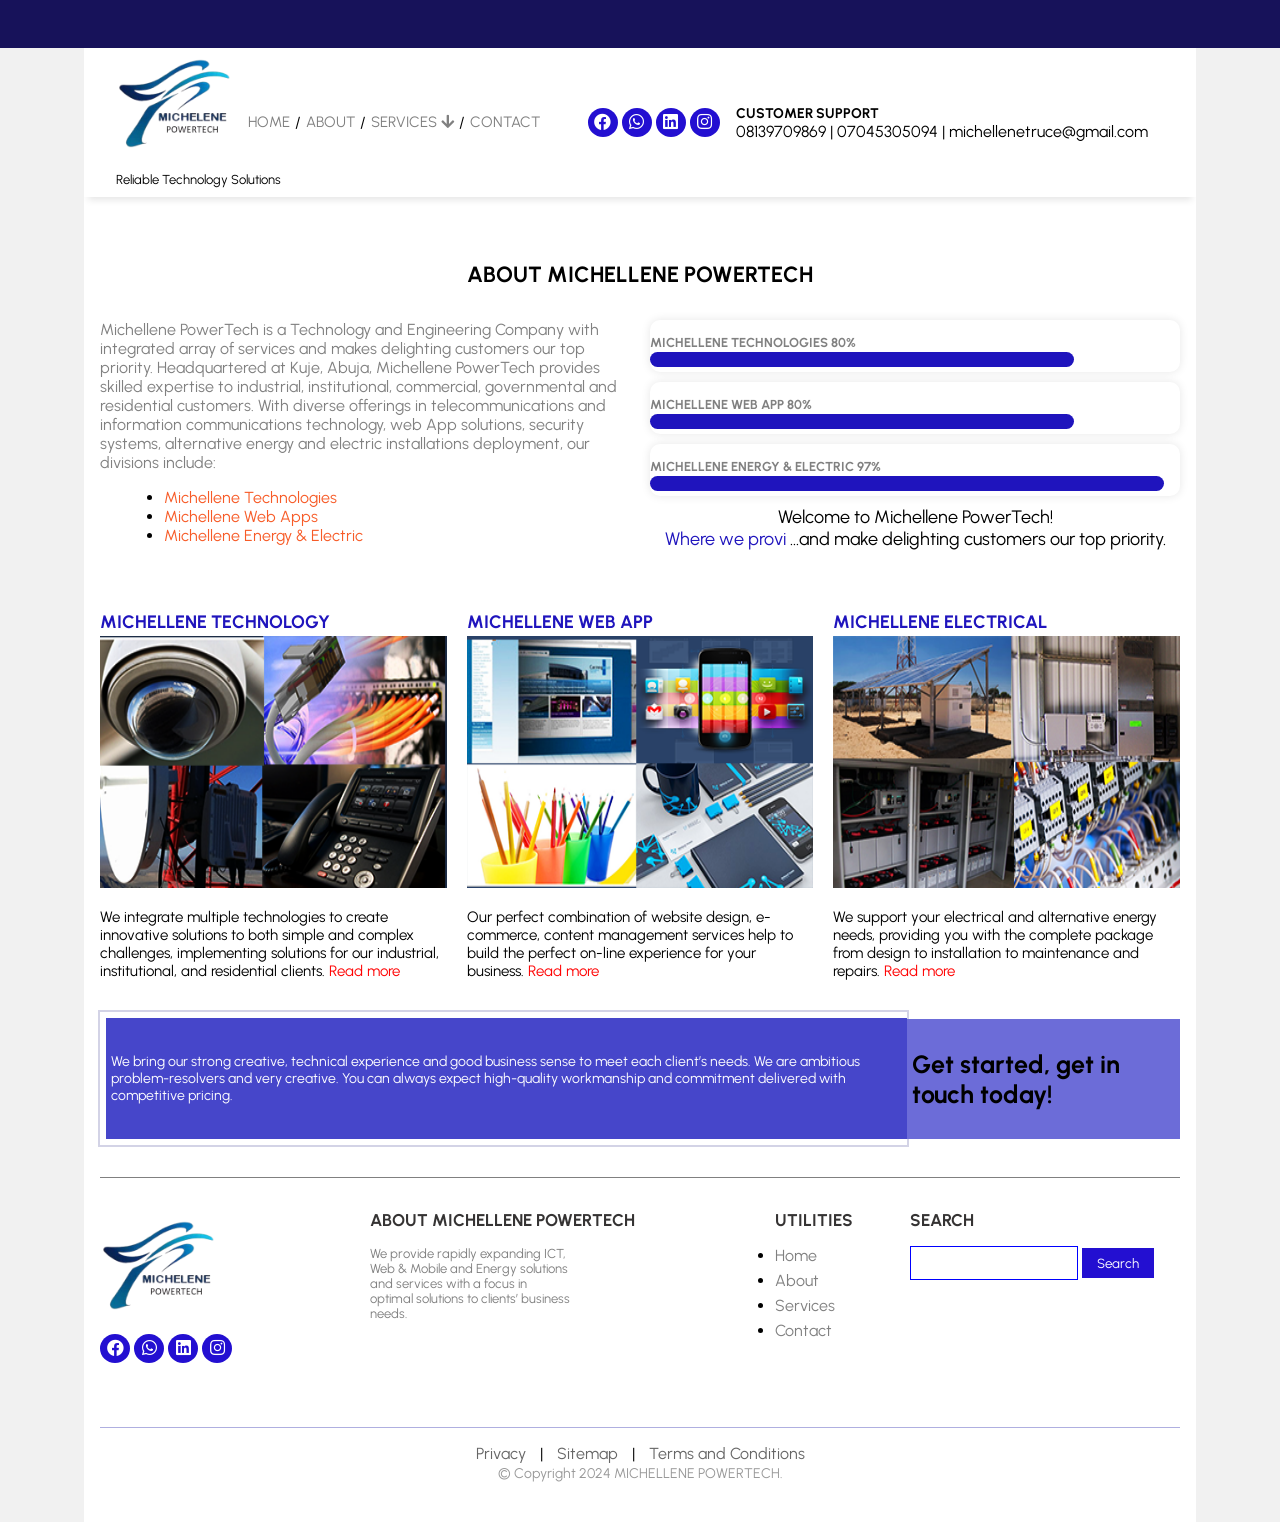
==== commit 5c79a8e1: "Add files via upload" ====
--- a/index.html
+++ b/index.html
@@ -24,7 +24,6 @@
       <header>
         <div class="m-first-d">
           <div class="m2-first-d">
-
             <div class="hamb-menu">
               <img src="./images/menu-icon.png" class="hamb-icon">
              </div>
@@ -175,6 +174,9 @@
                 </div>
             </div>
           </div>
+          <div class="spin-d">
+            <div class="spinner"></div>
+          </div>
           <div class="last-section">
             <div class="goal">
               <p>We bring our strong creative, technical experience and good business sense to meet each client’s needs. We are ambitious problem-resolvers and very creative. You can always expect high-quality workmanship and commitment delivered with competitive pricing.</p>
@@ -231,7 +233,6 @@
                 <button id="search-btn">Search</button>
               </div>
             </footer>
-            
             <div class="footer">
               <span class="footer-links">
                 <a href="">Privacy</a> |
@@ -245,33 +246,32 @@
       </main>  
     </div>
 
+    <nav class="sidebar">
+      <div class="close-menu">
+        <img src="./images/close.png" class="close-menu-image" width="22px">
+      </div>
+      <div class="sidebar-link home-js">
+        <div><a href="./index.html">HOME</a></div>
+      </div>
+      <div class="sidebar-link about-js">
+        <div><a href="./about.html">ABOUT</a></div>
+      </div>
+      <div class="sidebar-link services-js">
+        <div class="services-link-container">
+          <a href="./services.html" class="services-link">SERVICES</a>
+          <div class="carret"><img src="./images/carret-right.png" class="carret-img"></div>
+        </div>
+      </div>
+      <div class="sidebar-link contact-js">
+        <div><a href="./contact.html">CONTACT</a></div>
+      </div>
+      <ul class="dropdown-menus">
+        <li><a href="./tech.html">TECHNOLOGIES</a></li>
+        <li><a href="./web.html">WEB APP</a></li>
+        <li><a href="./electric.html">ENERGY & ELECTRIC</a></li>
+      </ul>
+    </nav>
     <script type="module" src="./script/index.js"></script>
   </body>
 
-
-  <nav class="sidebar">
-    <div class="close-menu">
-      <img src="./images/close.png" class="close-menu-image" width="22px">
-    </div>
-    <div class="sidebar-link home-js">
-      <div><a href="./index.html">HOME</a></div>
-    </div>
-    <div class="sidebar-link about-js">
-      <div><a href="./about.html">ABOUT</a></div>
-    </div>
-    <div class="sidebar-link services-js">
-      <div class="services-link-container">
-        <a href="./services.html" class="services-link">SERVICES</a>
-        <div class="carret"><img src="./images/carret-right.png" class="carret-img"></div>
-      </div>
-    </div>
-    <div class="sidebar-link contact-js">
-      <div><a href="./contact.html">CONTACT</a></div>
-    </div>
-    <ul class="dropdown-menus">
-      <li><a href="./tech.html">TECHNOLOGIES</a></li>
-      <li><a href="./web.html">WEB APP</a></li>
-      <li><a href="./electric.html">ENERGY & ELECTRIC</a></li>
-    </ul>
-  </nav>
 </html>
--- a/css/index.css
+++ b/css/index.css
@@ -27,6 +27,7 @@
 
 .about-content p{
   color: gray;
+  text-align: start;
   
 }
 
@@ -197,7 +198,7 @@
   width: 100%;
 }
 .page{
-  min-width: 333px;
+  min-width: 288px;
 }
 
 
@@ -243,8 +244,7 @@
   
 }
 
-/* Tablets (max-width: 1024px) */
-/* Tablets (max-width: 1024px) */
+
 @media (min-width: 700px) and (max-width: 1246px) {
   .tech h1{
     text-align: center;
@@ -287,18 +287,15 @@
   }
 }
 
-/* Desktop devices (min-width: 1025px) */
-@media (min-width: 1025px) {
-  /* Styles for desktop devices */
-}
-
-
-
-
-
-
-
-
-
-
-
+
+
+
+
+
+
+
+
+
+
+
+
--- a/css/general.css
+++ b/css/general.css
@@ -5,8 +5,7 @@
 }
 
 body{
-  background-color:#f1f1f1;
-  
+  background-color:#f1f1f1; 
 }
 
 main{
@@ -23,6 +22,7 @@
   background-color: white;
   overflow-x: hidden;
   max-width: 1700px;
+  min-width: 287px;
 }
 
 .top-btn {
--- a/css/header.css
+++ b/css/header.css
@@ -1,7 +1,7 @@
 .blank-border{
   background-color:#17125a;
   height: 3rem;
-  min-width: 333px;
+  min-width: 287px;
 }
 
 .hamb-menu{
@@ -248,4 +248,10 @@
     display: none;
   }
 
+}
+
+@media (max-width: 332px){
+  .m2-first-d .customer-support{
+   display: none;
+  }
 }
--- a/css/side-bar.css
+++ b/css/side-bar.css
@@ -20,8 +20,8 @@
   justify-content: center;
   align-items: flex-start;
   flex-direction: column;
-  cursor: pointer;
   padding-left: 20px;
+  padding-top: 1rem;
 }
 
 .sidebar-link a{
@@ -29,6 +29,11 @@
   color: white;
   font-size: 17px;
   font-weight: bold;
+  transition: 0.5s;
+}
+
+.sidebar-link a:hover{
+  color: gold;
 }
 
 .sidebar-link:hover {
@@ -46,9 +51,13 @@
 .close-menu-image{
   padding: 10px;
   background-color: rgb(5, 21, 49);
+  position: absolute;
+  right: 0;
+  cursor: pointer;
 }
 .close-menu{
   margin: 0;
+ 
 }
 
 .dropdown-menus  li a{
@@ -73,8 +82,6 @@
   padding: 10px;
   position: absolute;
   list-style-type: none;
-
-
 }
 
 .services-link-container{
@@ -85,6 +92,7 @@
 .carret-img{
   width: 80%;
   height: 1dvh;
+  cursor: pointer;
 }
 
 .carret{
--- a/css/footer.css
+++ b/css/footer.css
@@ -45,6 +45,10 @@
   color: rgb(53, 51, 51);
 }
 
+.footer-search input{
+  padding-left: 10px;
+}
+
 .footer-utility li{
   margin-bottom: 6px;
 }
@@ -74,7 +78,6 @@
   width: 100%;
   margin-top: 1rem;
   padding-bottom: 2.5rem;
-  min-width: 333px;
 
 }
 
@@ -103,10 +106,6 @@
     padding-left: 1rem;
   }
 
-  .foot-copy{
-    min-width: 300px;
-
-  }
  
   footer .about-footer{
     margin-bottom: 1rem;
@@ -165,3 +164,9 @@
   }
  
   }
+
+  @media (max-width: 332px){
+    .foot-copy h1{
+      font-size: 13px;
+    }
+  }
